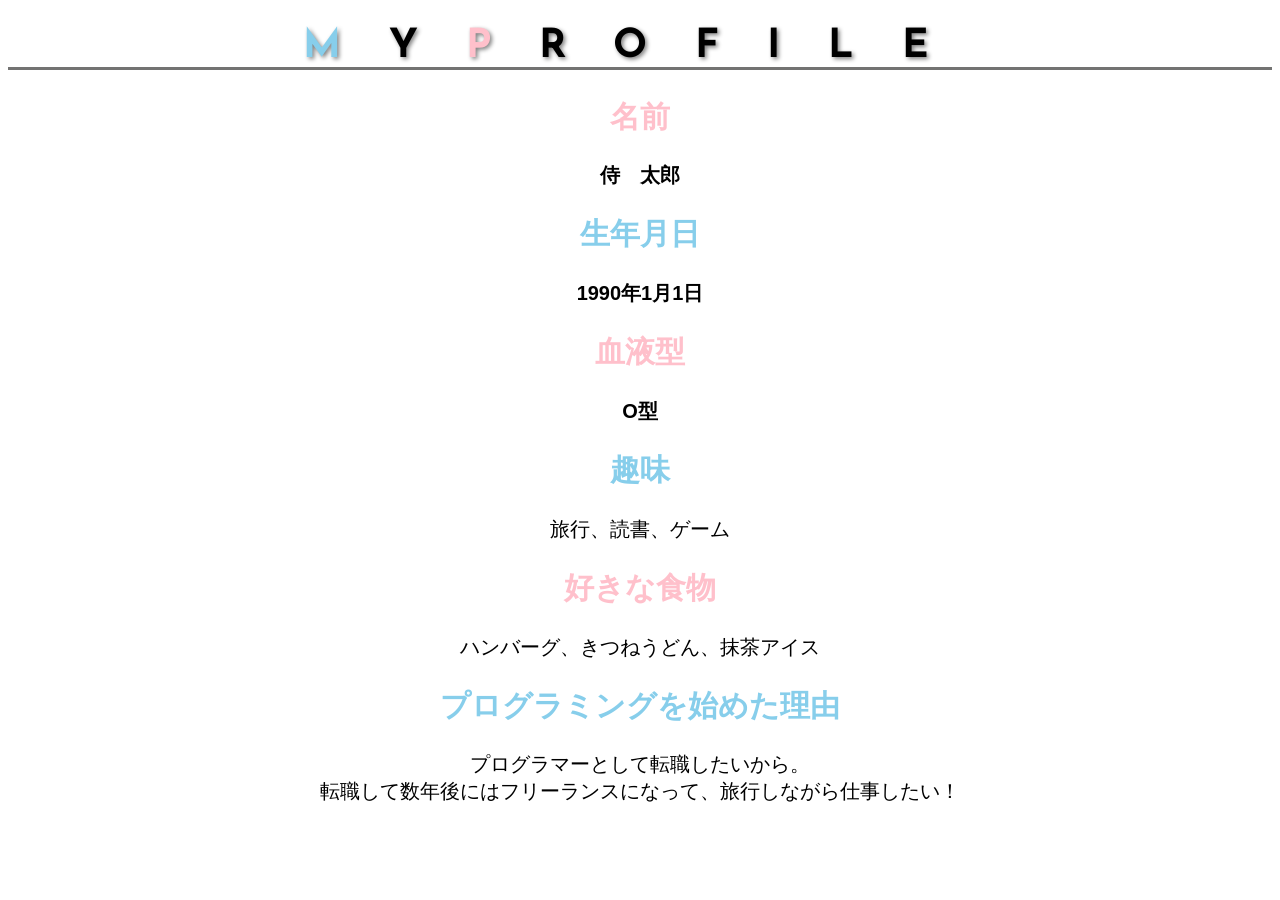
==== kadai_015/kadai_015.html @ 2b3f1021 "Add files via upload" ====
<!DOCTYPE html>
<html>

<head>
    <title>15章課題</title>
    <meta charset="UTF-8">
    <meta name="description" content="このページは15章の課題です。">
    <link rel="stylesheet" href="style.css">
    <link rel="preconnect" href="https://fonts.googleapis.com">
    <link rel="preconnect" href="https://fonts.gstatic.com" crossorigin>
    <link href="https://fonts.googleapis.com/css2?family=Josefin+Sans&display=swap" rel="stylesheet">
</head>

<body>
    <h1><span class="blue">M</span>Y<span class="pink">P</span>ROFILE</h1>
    <div id="basic">
        <h2 class="pink">名前</h2>
        <p>侍　太郎</p>
        <h2 class="blue">生年月日</h2>
        <p>1990年1月1日</p>
        <h2 class="pink">血液型</h2>
        <p>O型</p>
    </div>
    <h2 class="blue">趣味</h2>
    <p>旅行、読書、ゲーム</p>
    <h2 class="pink">好きな食物</h2>
    <p>ハンバーグ、きつねうどん、抹茶アイス</p>
    <h2 class="blue">プログラミングを始めた理由</h2>
        <p>プログラマーとして転職したいから。<br>転職して数年後にはフリーランスになって、旅行しながら仕事したい！</p>
</body>

</html>
---- kadai_015/style.css ----
/* 全体の文字と中央寄せ */
body {
    font-family: "Arial", "Meiryo", sans-serif;
    text-align: center;
}

/* 文字サイズ */
html {
    font-size: 20px;
}

/* h1の装飾 */
h1 {
    font-family: "Josefin Sans", sans-serif;
    font-size: 2rem;
    letter-spacing: 1.2em;
    text-shadow: 2px 2px 4px gray;
    border-bottom: 3px solid rgb(115, 115, 114);
}

/* 色指定（クラス） */
.pink {
    color: rgb(255, 192, 203);
}

.blue {
    color: skyblue;
}

/* basicの中にあるpタグだけ太字にする */
#basic p {
    font-weight: bold;
}
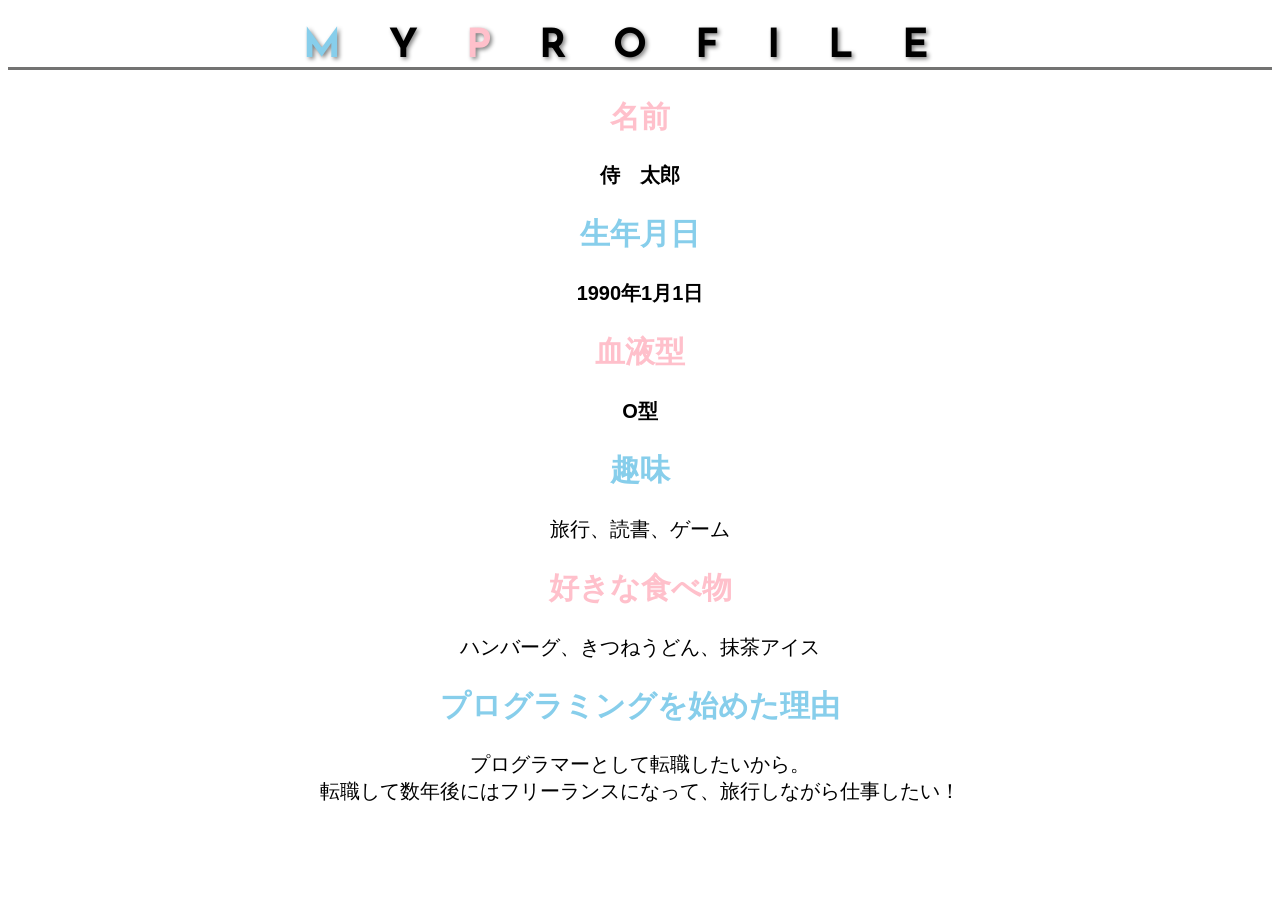
==== commit 3d654607: "Add files via upload" ====
--- a/kadai_015/kadai_015.html
+++ b/kadai_015/kadai_015.html
@@ -23,7 +23,7 @@
     </div>
     <h2 class="blue">趣味</h2>
     <p>旅行、読書、ゲーム</p>
-    <h2 class="pink">好きな食物</h2>
+    <h2 class="pink">好きな食べ物</h2>
     <p>ハンバーグ、きつねうどん、抹茶アイス</p>
     <h2 class="blue">プログラミングを始めた理由</h2>
         <p>プログラマーとして転職したいから。<br>転職して数年後にはフリーランスになって、旅行しながら仕事したい！</p>
